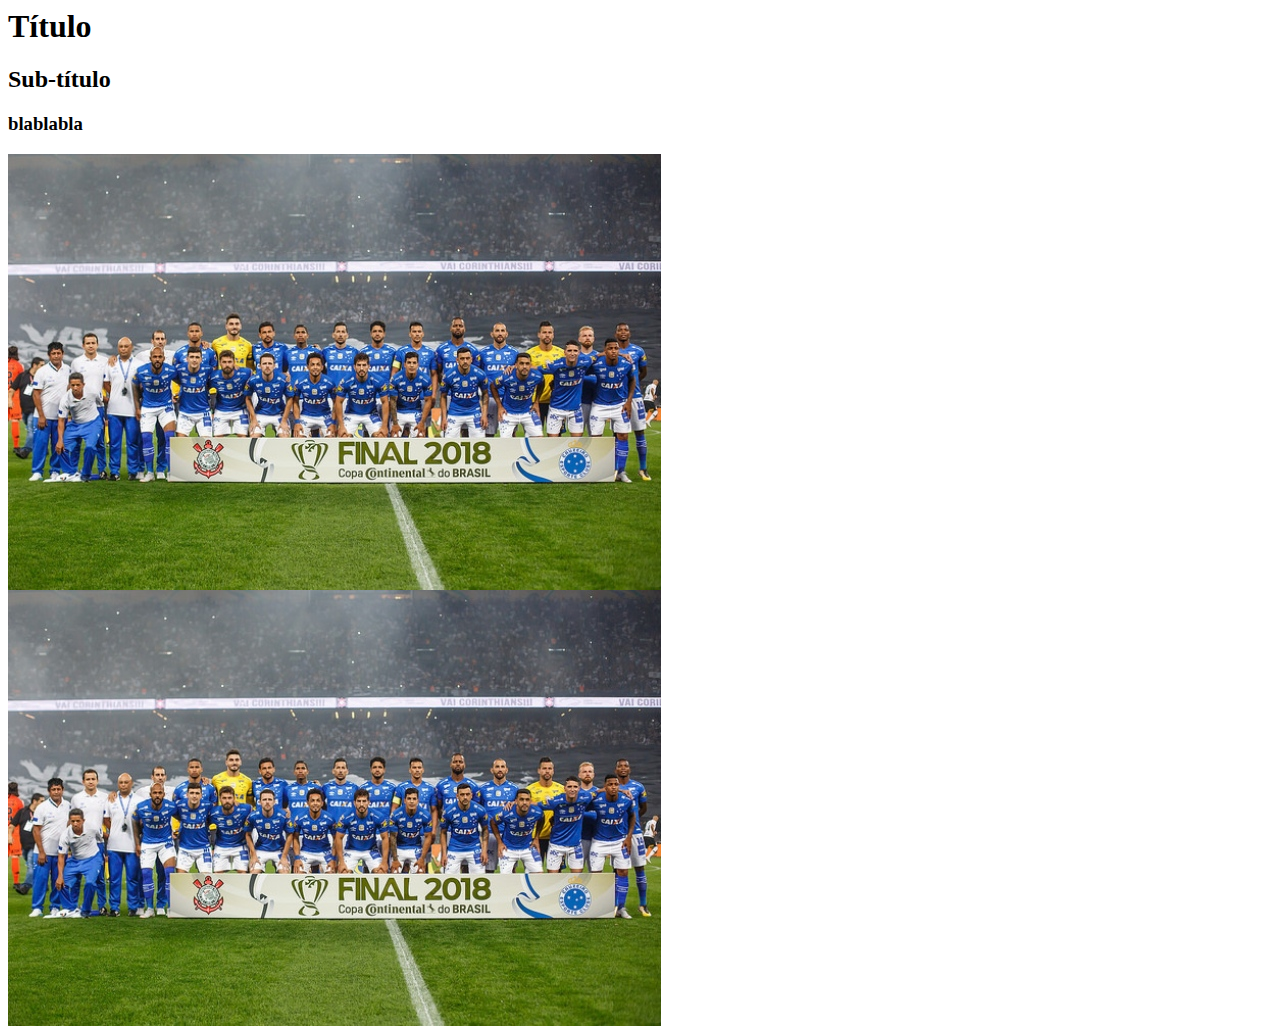
==== testes/index.html @ 39815166 "Servidor com threads" ====
<html>
	<head>
	<meta http-equiv="content-type" content="text/html; charset=UTF-8"/>
		<title>Página Inicial do meu Site</title>
	</head>
	<body>
		<h1>Título</h1>
			<h2>Sub-título</h2>
				<h3>blablabla</h3>
				<img src="hexa.jpg" alt="Cruzeiro Hexa">
				<img src="hexa.jpg" alt="Cruzeiro Hexa">
	</body>
</html>
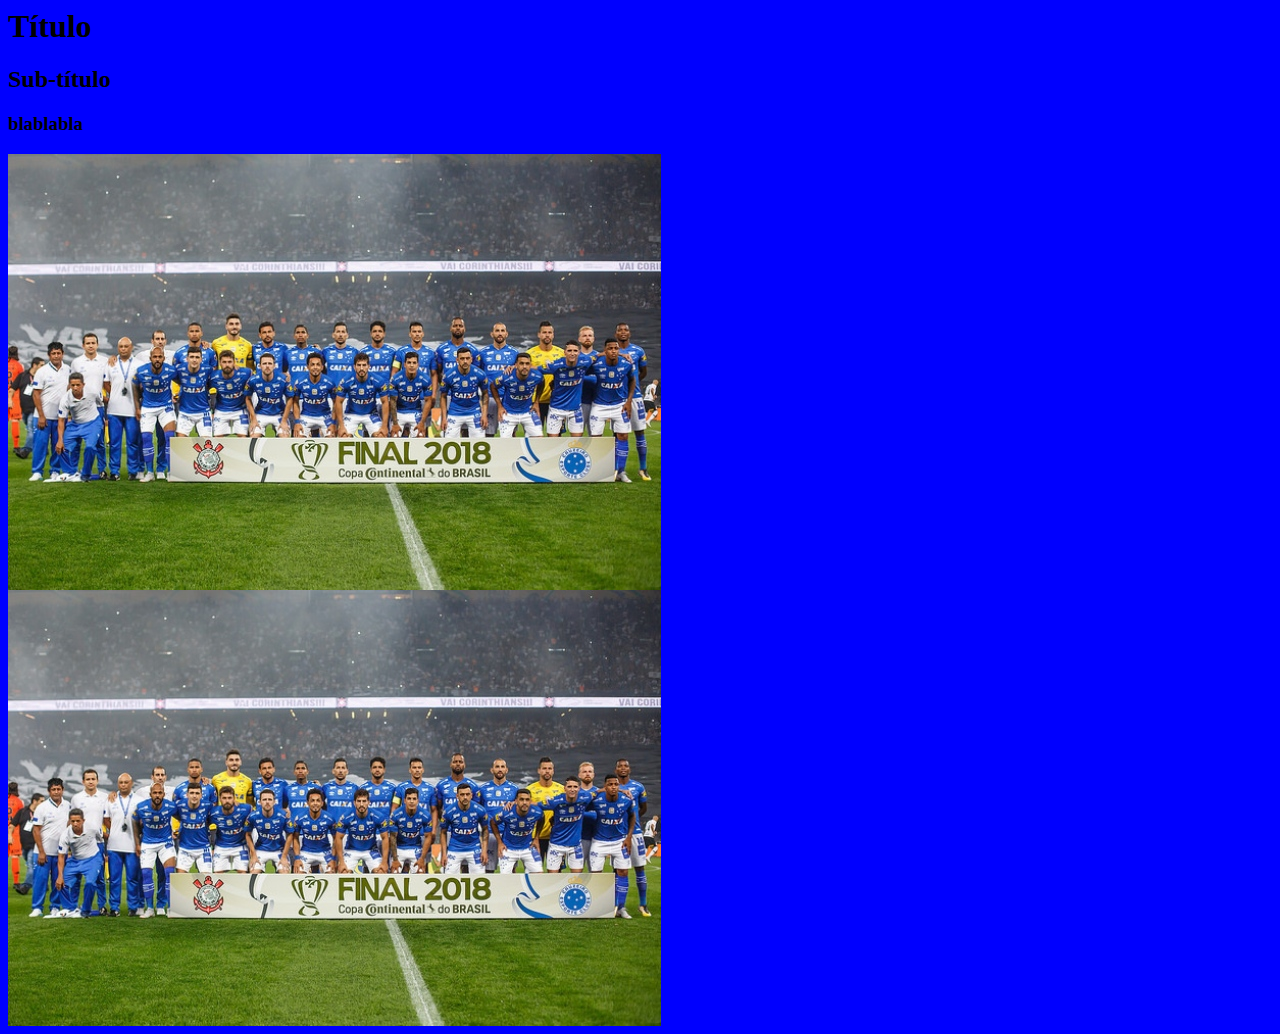
==== commit 8d8b40d7: "Fila de conexões - threads" ====
--- a/testes/index.html
+++ b/testes/index.html
@@ -3,6 +3,11 @@
 	<meta http-equiv="content-type" content="text/html; charset=UTF-8"/>
 		<title>Página Inicial do meu Site</title>
 	</head>
+	<style>
+		body{
+			background-color: #0000ff;
+		}
+	</style>
 	<body>
 		<h1>Título</h1>
 			<h2>Sub-título</h2>
